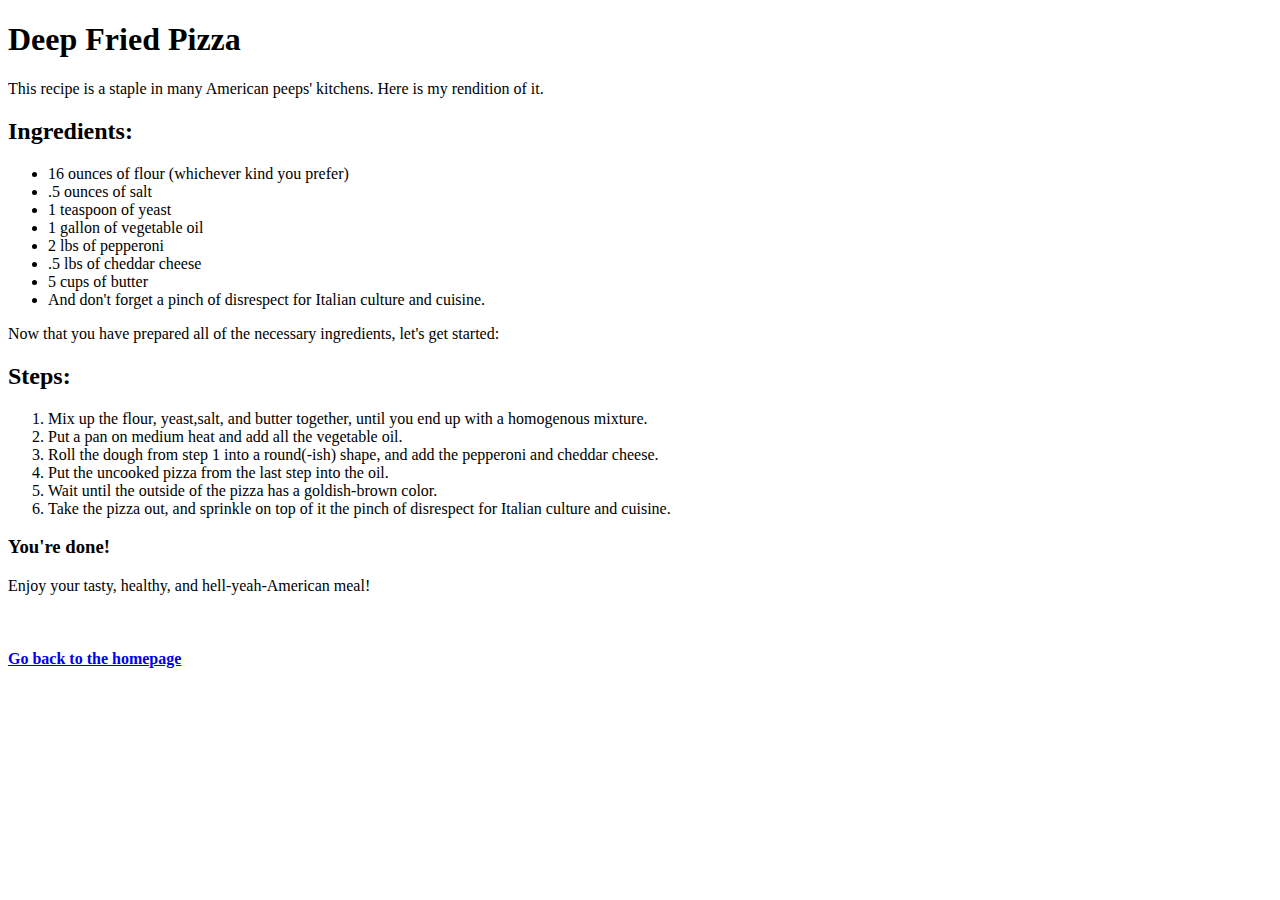
==== recipes/deep-fried-pizza.html @ 49a91285 "Add deep fried pizza recipe" ====
<!DOCTYPE html>
<html lang="en">
<head>
    <meta charset="UTF-8">
    <title>Deep Fried Pizza</title>
</head>
<body>
    <h1>Deep Fried Pizza</h1>
    <p>This recipe is a staple in many American peeps' kitchens. Here is my rendition of it.</p>
    <h2>Ingredients:</h2>
    <ul>
        <li>16 ounces of flour (whichever kind you prefer)</li>
        <li>.5 ounces of salt</li>
        <li>1 teaspoon of yeast</li>
        <li>1 gallon of vegetable oil</li>
        <li>2 lbs of pepperoni</li>
        <li>.5 lbs of cheddar cheese</li>
        <li>5 cups of butter</li>
        <li>And don't forget a pinch of disrespect for Italian culture and cuisine.</li>
    </ul>
    <p>Now that you have prepared all of the necessary ingredients, let's get started:</p>
    <h2>Steps:</h2>
    <ol>
        <li>Mix up the flour, yeast,salt, and butter together, until you end up with a homogenous mixture.</li>
        <li>Put a pan on medium heat and add all the vegetable oil.</li>
        <li>Roll the dough from step 1 into a round(-ish) shape, and add the pepperoni and cheddar cheese.</li>
        <li>Put the uncooked pizza from the last step into the oil.</li>
        <li>Wait until the outside of the pizza has a goldish-brown color.</li>
        <li>Take the pizza out, and sprinkle on top of it the pinch of disrespect for Italian culture and cuisine.</li>
    </ol>
    <h3>You're done!</h3>
    <p>Enjoy your tasty, healthy, and hell-yeah-American meal!</p>
    <br>
    <h4><a href="../index.html">Go back to the homepage</a></h4>
</body>
</html>
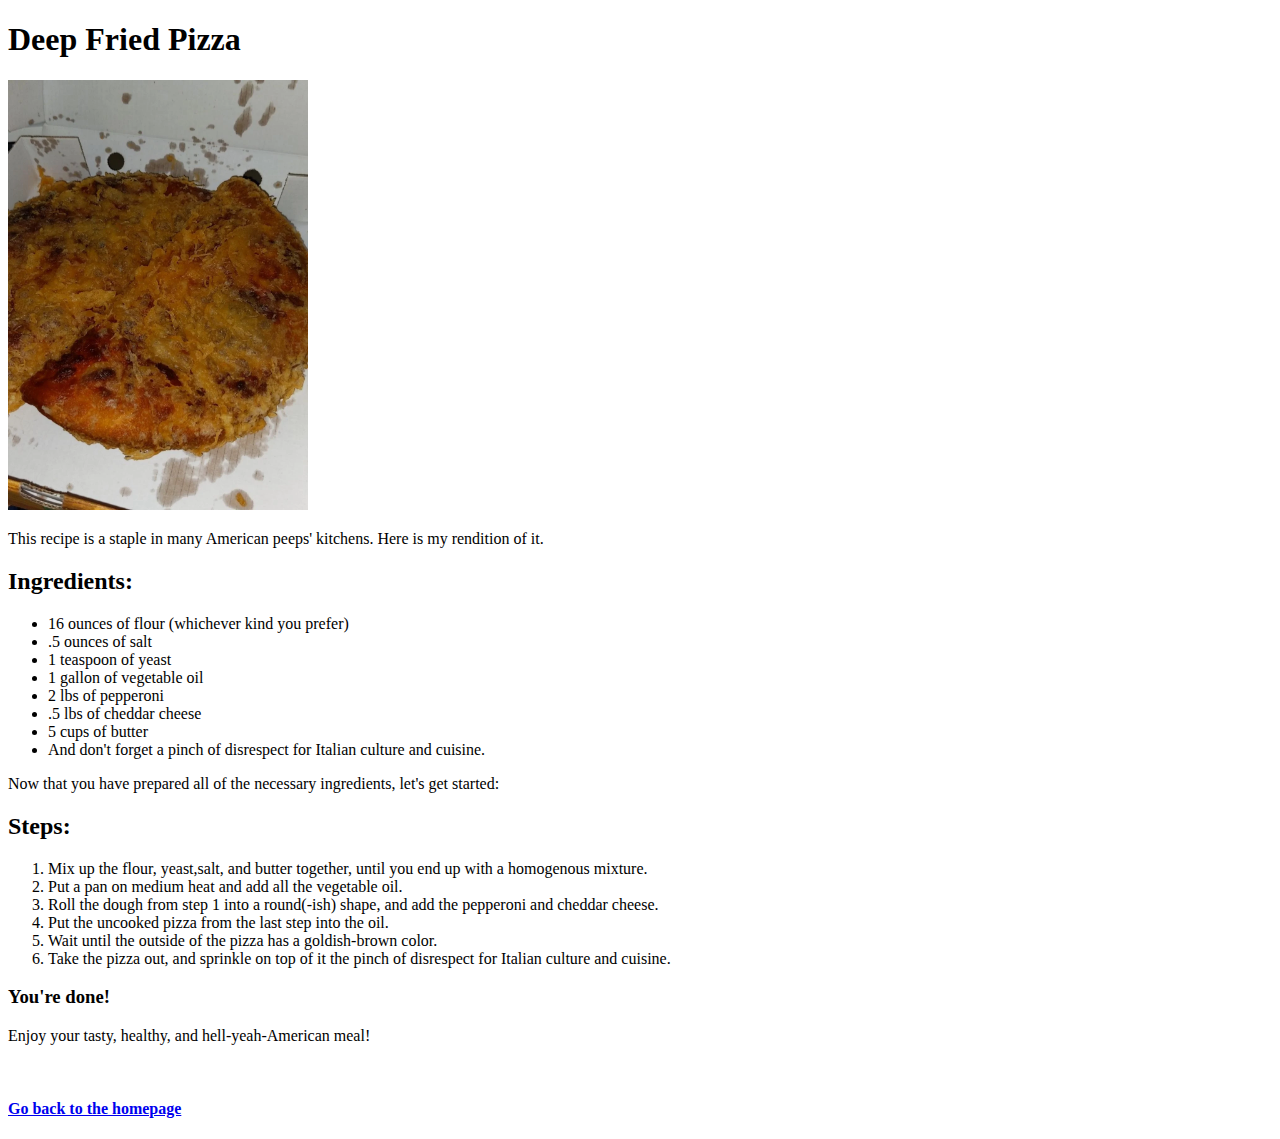
==== commit 924873b9: "add images to all pages" ====
--- a/recipes/deep-fried-pizza.html
+++ b/recipes/deep-fried-pizza.html
@@ -6,6 +6,7 @@
 </head>
 <body>
     <h1>Deep Fried Pizza</h1>
+    <img src="../img/deep-fried-pizza.webp" width="300" alt="disgusting-looking deep fried pizza">
     <p>This recipe is a staple in many American peeps' kitchens. Here is my rendition of it.</p>
     <h2>Ingredients:</h2>
     <ul>
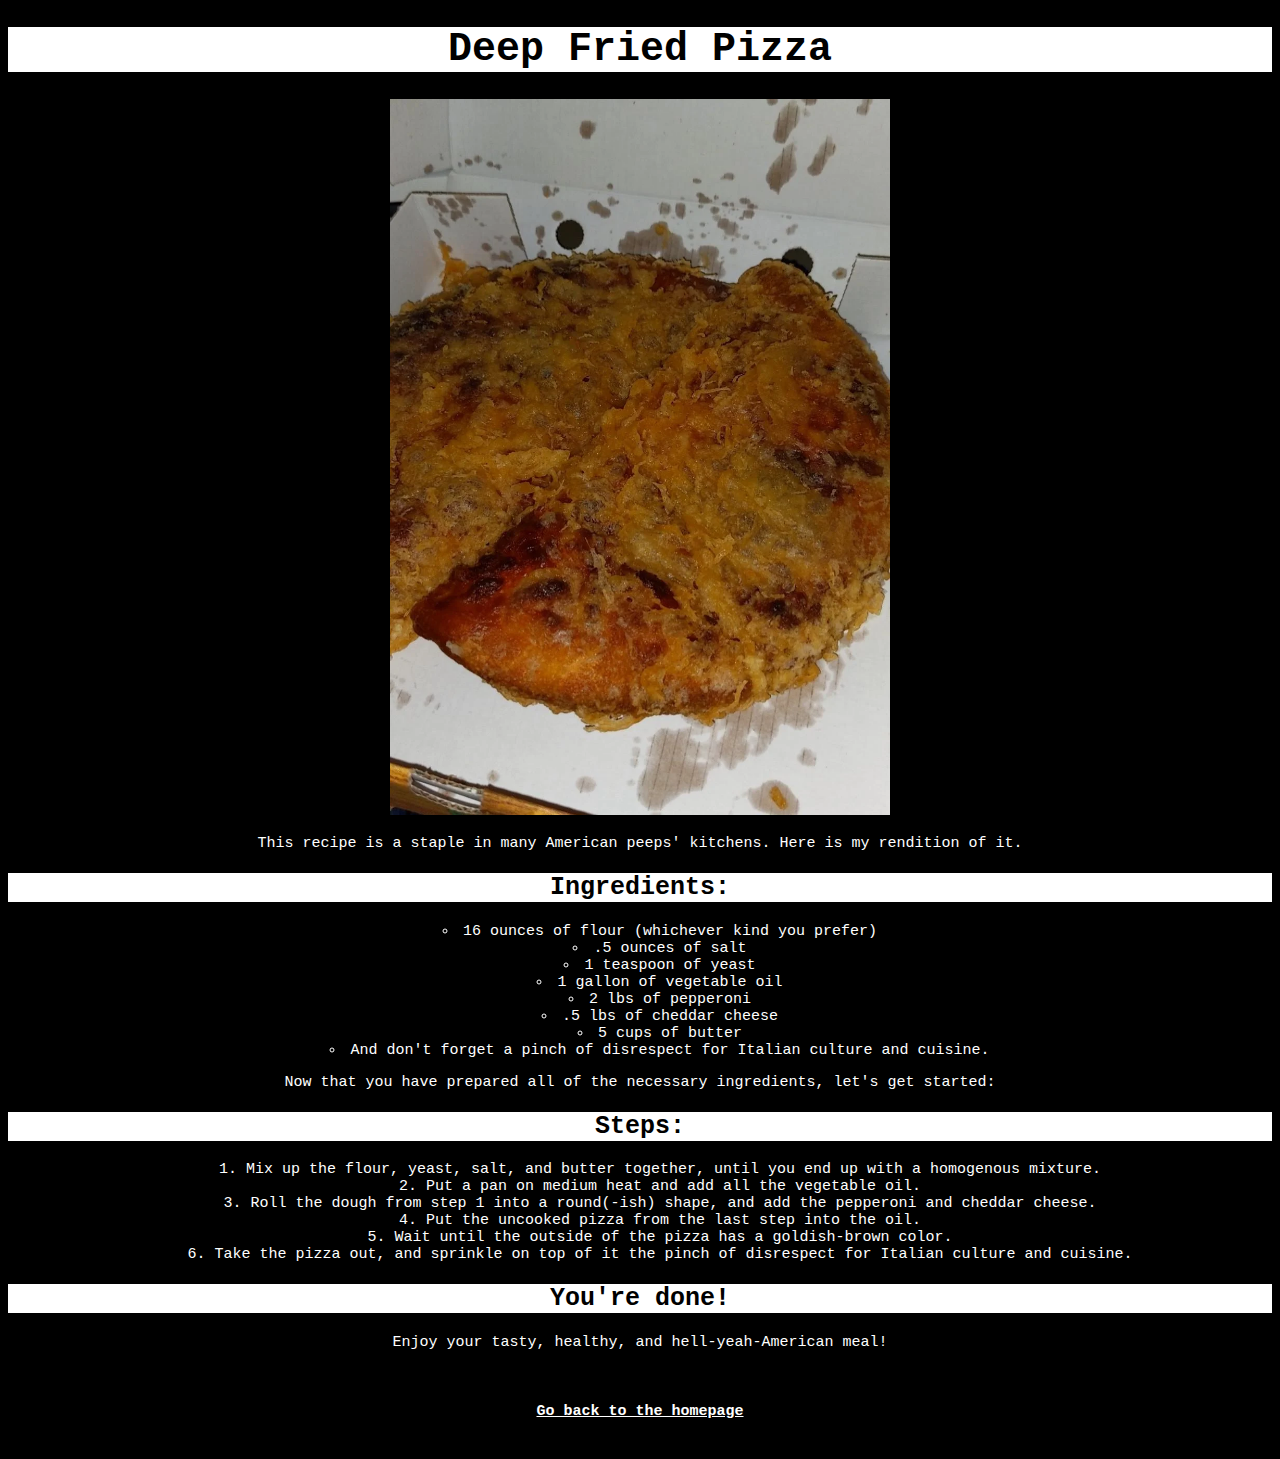
==== commit c7d7312f: "Add css styling" ====
--- a/recipes/deep-fried-pizza.html
+++ b/recipes/deep-fried-pizza.html
@@ -2,13 +2,15 @@
 <html lang="en">
 <head>
     <meta charset="UTF-8">
+    <meta name="viewport" content="width=device-width, initial-scale=1.0">
+    <link rel="stylesheet" href="../styles.css">
     <title>Deep Fried Pizza</title>
 </head>
 <body>
-    <h1>Deep Fried Pizza</h1>
-    <img src="../img/deep-fried-pizza.webp" width="300" alt="disgusting-looking deep fried pizza">
+    <h1 class="title">Deep Fried Pizza</h1>
+    <img src="../img/deep-fried-pizza.webp" alt="disgusting-looking deep fried pizza">
     <p>This recipe is a staple in many American peeps' kitchens. Here is my rendition of it.</p>
-    <h2>Ingredients:</h2>
+    <h2 class="subtitle">Ingredients:</h2>
     <ul>
         <li>16 ounces of flour (whichever kind you prefer)</li>
         <li>.5 ounces of salt</li>
@@ -20,16 +22,16 @@
         <li>And don't forget a pinch of disrespect for Italian culture and cuisine.</li>
     </ul>
     <p>Now that you have prepared all of the necessary ingredients, let's get started:</p>
-    <h2>Steps:</h2>
+    <h2 class="subtitle">Steps:</h2>
     <ol>
-        <li>Mix up the flour, yeast,salt, and butter together, until you end up with a homogenous mixture.</li>
+        <li>Mix up the flour, yeast, salt, and butter together, until you end up with a homogenous mixture.</li>
         <li>Put a pan on medium heat and add all the vegetable oil.</li>
         <li>Roll the dough from step 1 into a round(-ish) shape, and add the pepperoni and cheddar cheese.</li>
         <li>Put the uncooked pizza from the last step into the oil.</li>
         <li>Wait until the outside of the pizza has a goldish-brown color.</li>
         <li>Take the pizza out, and sprinkle on top of it the pinch of disrespect for Italian culture and cuisine.</li>
     </ol>
-    <h3>You're done!</h3>
+    <h2 class="subtitle">You're done!</h2>
     <p>Enjoy your tasty, healthy, and hell-yeah-American meal!</p>
     <br>
     <h4><a href="../index.html">Go back to the homepage</a></h4>
--- a/styles.css
+++ b/styles.css
@@ -0,0 +1,37 @@
+* {
+    background-color: #000000;
+    color: #ffffff;
+    text-align: center;
+    list-style-position: inside;
+    font-family: monospace;
+    font-size: 15px;
+}
+
+.title {
+    background-color: #ffffff;
+    color:#000000;
+    font-size: 40px;
+}
+
+.subtitle {
+    background-color: #ffffff;
+    color: #000000;
+    font-size: 25px;
+}
+
+img {
+    width: 500px;
+    height: auto;
+}
+
+ul {
+    list-style:circle;
+}
+
+a {
+    font-weight: bold;
+}
+
+h4 a {
+    font-weight: bold;
+}